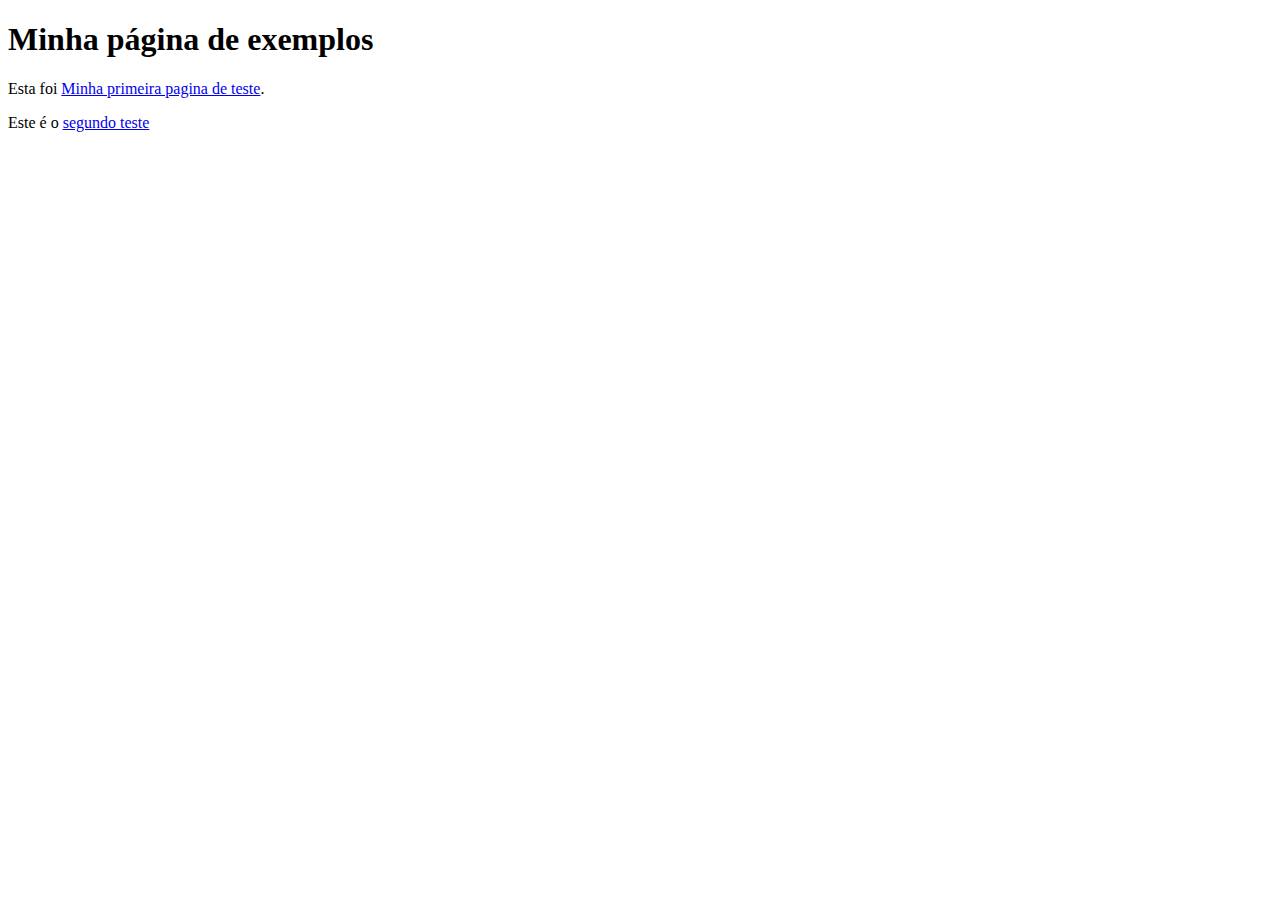
==== index.html @ c683179d "asdd" ====
<!DOCTYPE html>
<html lang="pt">
    <head>
        <meta charset="UTF-8"/>
        <meta name="viewport" content="width=device-width, initial-scale=1.0">
        <title>Página Inicial</title>
    </head>
    <body>
        <h1>Minha página de exemplos</h1>

        <p>Esta foi <a href="outra.html"> Minha primeira pagina de teste</a>.</p>
        <p>Este é o <a href="teste.html">segundo teste</a></p>
    </body>
</html>
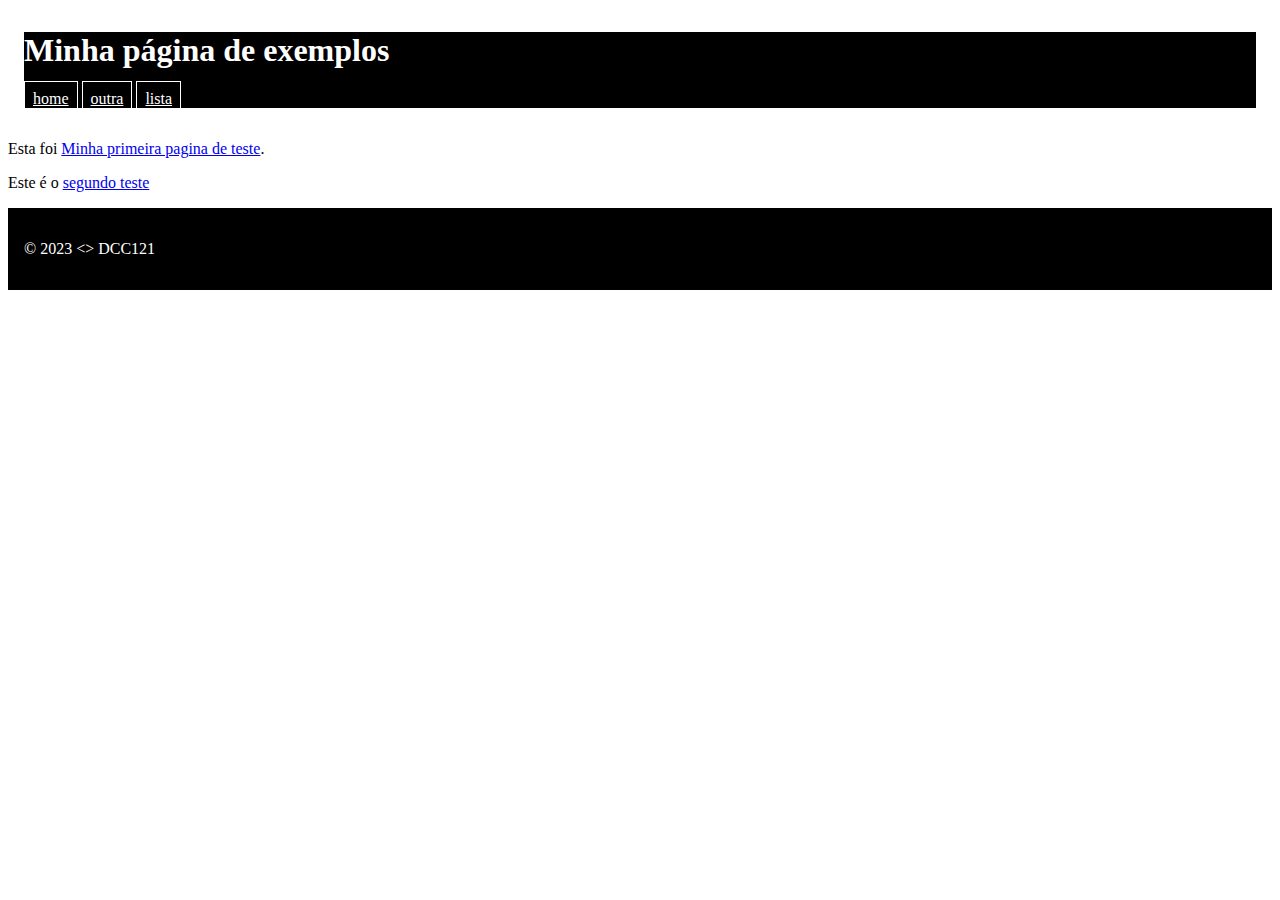
==== commit 729ab9a3: "adiciona estilo ao cabeçalho" ====
--- a/index.html
+++ b/index.html
@@ -4,11 +4,38 @@
         <meta charset="UTF-8"/>
         <meta name="viewport" content="width=device-width, initial-scale=1.0">
         <title>Página Inicial</title>
+        <style>
+            li {
+                display: inline;
+                border: solid 1px;
+                padding: 0.5em;
+            }
+            header a {
+                color: white;
+            }
+        </style>
     </head>
+    
     <body>
-        <h1>Minha página de exemplos</h1>
-
+        <header style="margin: 2em 1em;color: white; background-color: black;">
+            <h1>Minha página de exemplos</h1>
+            <nav>
+                <ul></ul>
+                    <li><a href="index.html">home</a></li>
+                    <li><a href="teste.html">outra</a></li>
+                    <li><a href="teste.html">lista</a></li>
+                </ul>
+            </nav>
+        </header>
+     
+        
+    <main>
         <p>Esta foi <a href="outra.html"> Minha primeira pagina de teste</a>.</p>
         <p>Este é o <a href="teste.html">segundo teste</a></p>
+    </main>
+        <footer style="padding: 2em 1em; color: white; background-color: black">
+            &copy; 2023 &lt;&gt; DCC121
+        </footer>
+
     </body>
 </html>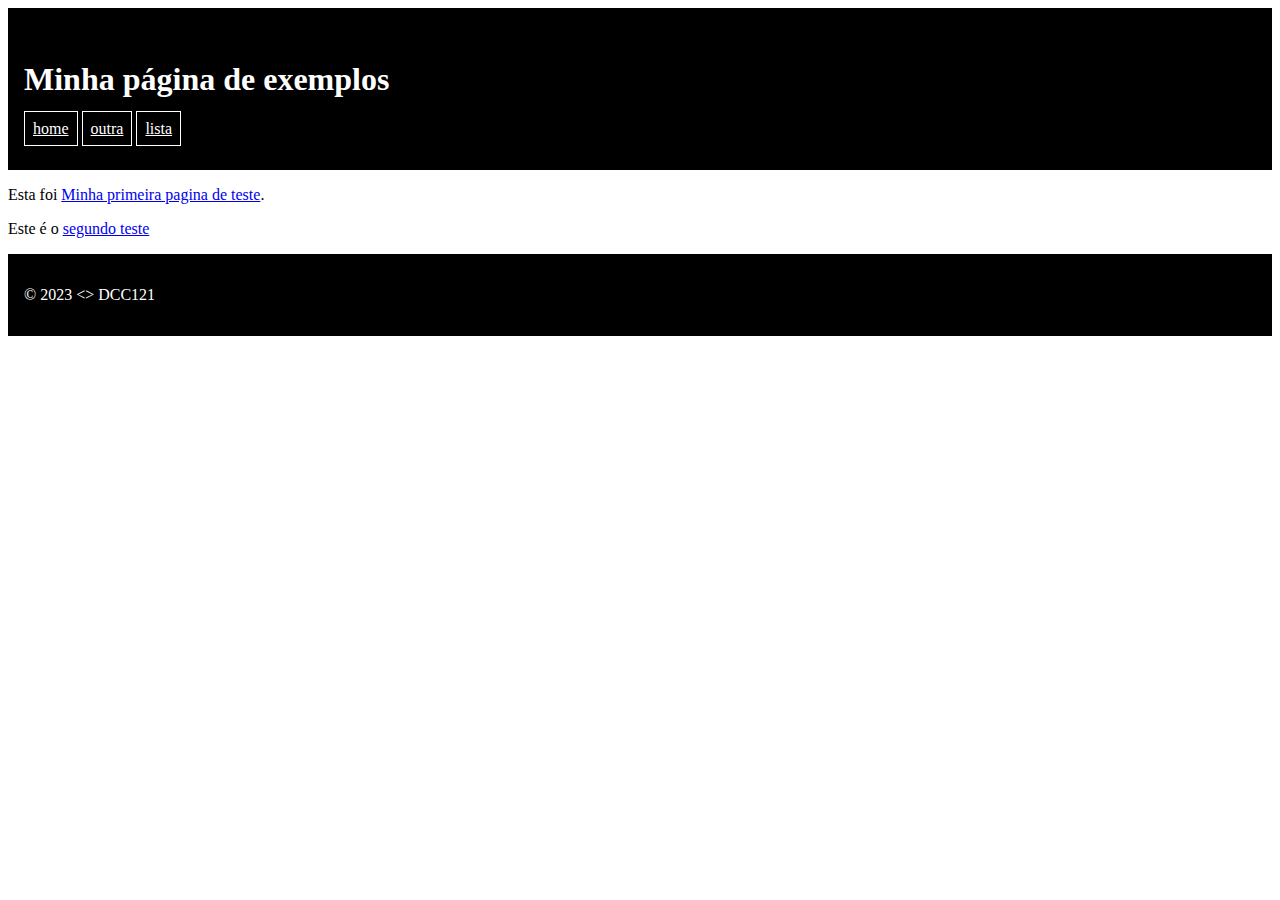
==== commit 509fa757: "incrementando css" ====
--- a/index.html
+++ b/index.html
@@ -4,20 +4,11 @@
         <meta charset="UTF-8"/>
         <meta name="viewport" content="width=device-width, initial-scale=1.0">
         <title>Página Inicial</title>
-        <style>
-            li {
-                display: inline;
-                border: solid 1px;
-                padding: 0.5em;
-            }
-            header a {
-                color: white;
-            }
-        </style>
+        <link rel="stylesheet" href="estilopb.css" />
     </head>
     
     <body>
-        <header style="margin: 2em 1em;color: white; background-color: black;">
+        <header>
             <h1>Minha página de exemplos</h1>
             <nav>
                 <ul></ul>
@@ -33,7 +24,7 @@
         <p>Esta foi <a href="outra.html"> Minha primeira pagina de teste</a>.</p>
         <p>Este é o <a href="teste.html">segundo teste</a></p>
     </main>
-        <footer style="padding: 2em 1em; color: white; background-color: black">
+        <footer>
             &copy; 2023 &lt;&gt; DCC121
         </footer>
 
--- a/estilopb.css
+++ b/estilopb.css
@@ -0,0 +1,15 @@
+header, footer {
+    padding: 2em 1em;
+    color: white; 
+    background-color: black;
+
+}
+
+li {
+    display: inline;
+    border: solid 1px;
+    padding: 0.5em;
+}
+header a {
+    color: white;
+}